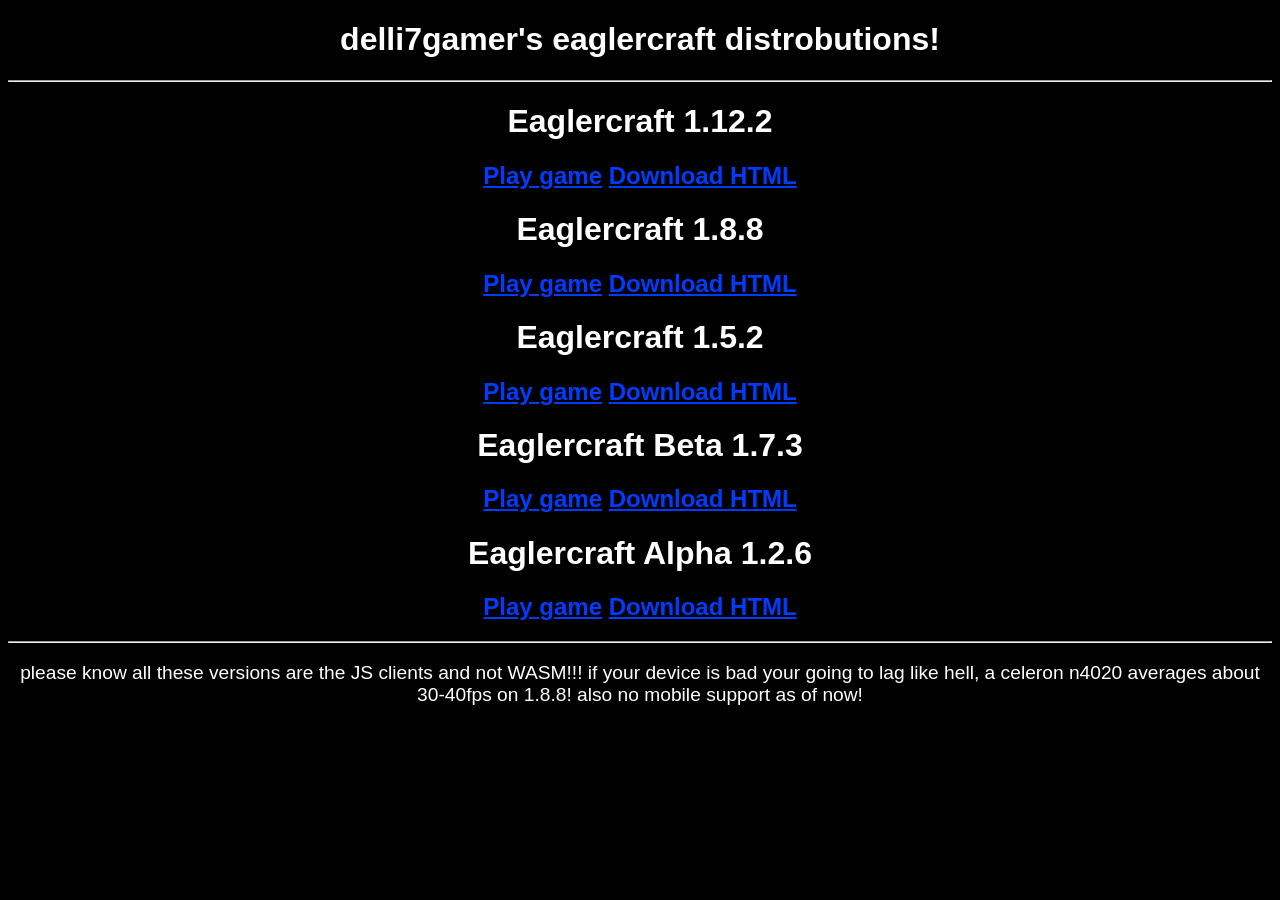
==== static/eaglercraft/index.html @ febeaf8c "added pages for minecraft and apk files" ====
<!DOCTYPE html>
<html lang="en">
<link rel="stylesheet" type="text/css" href="style.css">
<head>
    <h1>delli7gamer's eaglercraft distrobutions!</h1>
</head>
<hr>
<body>
    <h1>Eaglercraft 1.12.2</h1>
    <h2>
        <a href="https://eagler-blue.vercel.app/1.12.2">Play game</a>
        <a href="./HtmlZIPS/archive.zip">Download HTML</a>
    </h2>
    <h1>Eaglercraft 1.8.8</h1>
    <h2>
        <a href="https://eagler-blue.vercel.app/1.8.8">Play game</a>
        <a href="./HtmlZIPS/archive1.8.8.zip">Download HTML</a>
    </h2>
    <h1>Eaglercraft 1.5.2</h1>
    <h2>
        <a href="https://eagler-blue.vercel.app/1.5.2">Play game</a>
        <a href="./HtmlZIPS/archive1.5.2.zip">Download HTML</a>
    </h2>
    <h1>Eaglercraft Beta 1.7.3</h1>
    <h2>
        <a href="https://eagler-blue.vercel.app/b1.7.3">Play game</a>
        <a href="./HtmlZIPS/b1.7.3.zip">Download HTML</a>
    </h2>
    <h1>Eaglercraft Alpha 1.2.6</h1>
    <h2>
        <a href="https://eagler-blue.vercel.app/a1.2.6">Play game</a>
        <a href="./HtmlZIPS/a1.2.6.zip">Download HTML</a>
    </h2>
    <hr>
    <p>
        please know all these versions are the JS clients and not WASM!!! if your device is bad your going to lag like hell, a celeron n4020 averages about 30-40fps on 1.8.8!
        also no mobile support as of now!
    </p>
</body>

</html>
---- static/eaglercraft/style.css ----
* { 
    text-align: center;
}

body {
    background-color: black;
    color: white;
    font-family: Arial, Helvetica, sans-serif;
}

a {
    color:rgb(0, 60, 255);
}
p {
    font-size: larger;
}
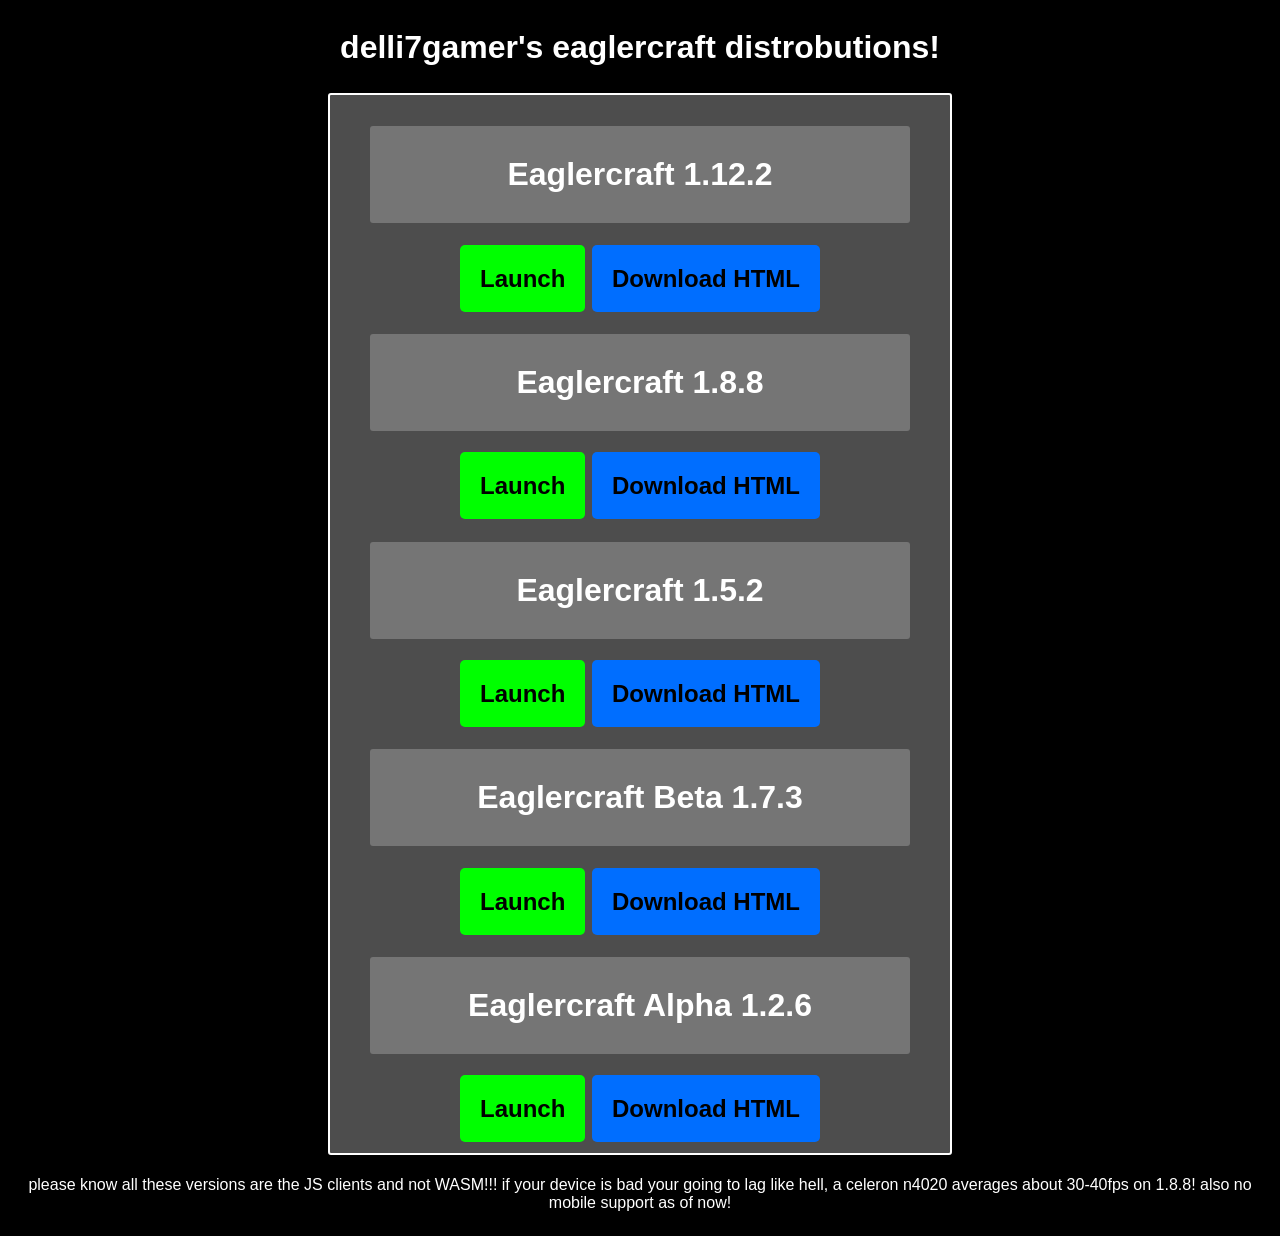
==== commit bd78d9b9: "removed home button because it didnt work and i didnt feel like fixing it" ====
--- a/static/eaglercraft/index.html
+++ b/static/eaglercraft/index.html
@@ -1,39 +1,44 @@
 <!DOCTYPE html>
 <html lang="en">
-<link rel="stylesheet" type="text/css" href="style.css">
+
 <head>
     <h1>delli7gamer's eaglercraft distrobutions!</h1>
+    <meta name="viewport" content="width=device-width, initial-scale=1.0">
+    <title>delli7gamer's eaglercraft!</title>
+    <link rel="stylesheet" type="text/css" href="/static/css/style.css">
 </head>
-<hr>
+
 <body>
-    <h1>Eaglercraft 1.12.2</h1>
-    <h2>
-        <a href="https://eagler-blue.vercel.app/1.12.2">Play game</a>
-        <a href="./HtmlZIPS/archive.zip">Download HTML</a>
-    </h2>
-    <h1>Eaglercraft 1.8.8</h1>
-    <h2>
-        <a href="https://eagler-blue.vercel.app/1.8.8">Play game</a>
-        <a href="./HtmlZIPS/archive1.8.8.zip">Download HTML</a>
-    </h2>
-    <h1>Eaglercraft 1.5.2</h1>
-    <h2>
-        <a href="https://eagler-blue.vercel.app/1.5.2">Play game</a>
-        <a href="./HtmlZIPS/archive1.5.2.zip">Download HTML</a>
-    </h2>
-    <h1>Eaglercraft Beta 1.7.3</h1>
-    <h2>
-        <a href="https://eagler-blue.vercel.app/b1.7.3">Play game</a>
-        <a href="./HtmlZIPS/b1.7.3.zip">Download HTML</a>
-    </h2>
-    <h1>Eaglercraft Alpha 1.2.6</h1>
-    <h2>
-        <a href="https://eagler-blue.vercel.app/a1.2.6">Play game</a>
-        <a href="./HtmlZIPS/a1.2.6.zip">Download HTML</a>
-    </h2>
-    <hr>
+    <div class="container">
+        <h1 class="card">Eaglercraft 1.12.2</h1>
+        <h2>
+            <a class="play" href="https://eagler-blue.vercel.app/1.12.2">Launch</a>
+            <a class="download" href="./HtmlZIPS/archive.zip">Download HTML</a>
+        </h2>
+        <h1 class="card">Eaglercraft 1.8.8</h1>
+        <h2>
+            <a class="play" href="https://eagler-blue.vercel.app/1.8.8">Launch</a>
+            <a class="download" href="./HtmlZIPS/archive1.8.8.zip">Download HTML</a>
+        </h2>
+        <h1 class="card">Eaglercraft 1.5.2</h1>
+        <h2>
+            <a class="play" href="https://eagler-blue.vercel.app/1.5.2">Launch</a>
+            <a class="download" href="./HtmlZIPS/archive1.5.2.zip">Download HTML</a>
+        </h2>
+        <h1 class="card">Eaglercraft Beta 1.7.3</h1>
+        <h2>
+            <a class="play" href="https://eagler-blue.vercel.app/b1.7.3">Launch</a>
+            <a class="download" href="./HtmlZIPS/b1.7.3.zip">Download HTML</a>
+        </h2>
+        <h1 class="card">Eaglercraft Alpha 1.2.6</h1>
+        <h2>
+            <a class="play" href="https://eagler-blue.vercel.app/a1.2.6">Launch</a>
+            <a class="download" href="./HtmlZIPS/a1.2.6.zip">Download HTML</a>
+        </h2>
+    </div>
     <p>
-        please know all these versions are the JS clients and not WASM!!! if your device is bad your going to lag like hell, a celeron n4020 averages about 30-40fps on 1.8.8!
+        please know all these versions are the JS clients and not WASM!!! if your device is bad your going to lag like
+        hell, a celeron n4020 averages about 30-40fps on 1.8.8!
         also no mobile support as of now!
     </p>
 </body>
--- a/static/css/style.css
+++ b/static/css/style.css
@@ -0,0 +1,91 @@
+* { 
+    text-align: center;
+}
+
+body {
+    background-color: black;
+    color: white;
+    font-family: Arial, Helvetica, sans-serif;
+    display: grid;
+    place-items: center;
+    gap: 5px;
+}
+
+a {
+    color:rgb(255, 208, 0);
+    text-decoration: none;
+}
+
+.container {
+    background-color: rgb(77, 77, 77);
+    padding: 10px;
+    width: 90%;
+    max-width: 600px;
+    place-items: center;
+    border-radius: 3px;
+    display: grid;
+    border: 2px solid white;
+}
+.card {
+    background-color: rgb(117, 117, 117);
+    padding: 30px;
+    width: 80%;
+    border-radius: 3px;
+    font-size: clamp(1.5rem,4vw+1rem,3rem);
+}
+.home {
+    background-color: rgb(60, 255, 0);
+    padding: 10px;
+    width: 87%;
+    border-radius: 3px;
+    color:black;
+    font-size: clamp(1.5rem,4vw+1rem,3rem);
+}
+.divider {
+    width: 100%;
+    background-color: white;
+    color: white;
+    padding: 1px;
+    border-radius: 5px;
+}
+.socialscard {
+    background-color: rgb(117, 117, 117);
+    padding: 30px;
+    width: 80%;
+    max-width: 292px;
+    border-radius: 3px;
+    font-size: clamp(1.5rem,4vw+1rem,3rem);
+}
+.socials {
+    background-color: rgb(39, 39, 39);
+    padding: 10px;
+    width: 90%;
+    max-width: 600px;
+    border-radius: 3px;
+    display: grid;
+    grid-template-columns: 1fr 1fr; 
+    gap: 20px; 
+    place-items: center;
+    border: 2px solid white;
+}
+.play {
+    background-color: lime;
+    padding: 20px;
+    color:black;
+    border-radius: 5px;
+    font-size: clamp(1.5rem,4vw+1rem,3rem);
+}
+.download {
+    background-color: rgb(0, 110, 255);
+    padding: 20px;
+    color:black;
+    border-radius: 5px;
+    font-size: clamp(1.5rem,4vw+1rem,3rem);
+}
+
+h1 {
+    font-size: clamp(1.5rem,4vw+1rem,3rem);
+}
+h2 {
+    font-size: clamp(1.5rem,4vw+1rem,3rem);
+}
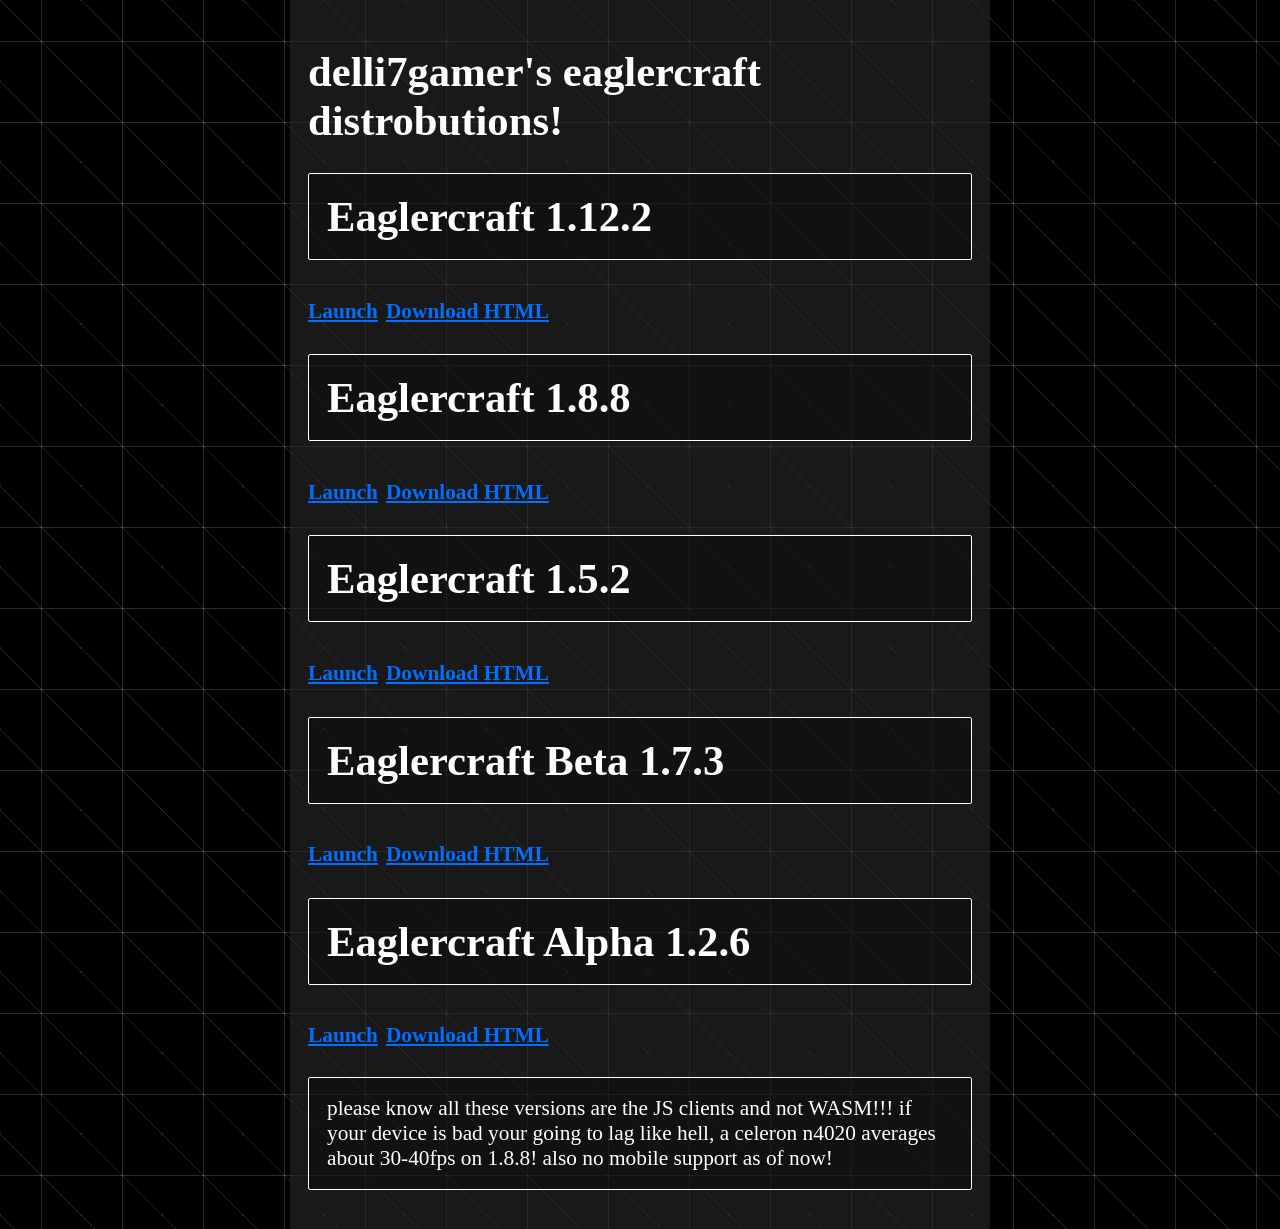
==== commit c5560ab3: "formatted the frp and eaglercraft pages, also removed ebsprite because it lags on old phones and doe" ====
--- a/static/eaglercraft/index.html
+++ b/static/eaglercraft/index.html
@@ -2,45 +2,46 @@
 <html lang="en">
 
 <head>
-    <h1>delli7gamer's eaglercraft distrobutions!</h1>
     <meta name="viewport" content="width=device-width, initial-scale=1.0">
     <title>delli7gamer's eaglercraft!</title>
     <link rel="stylesheet" type="text/css" href="/static/css/style.css">
 </head>
 
 <body>
-    <div class="container">
-        <h1 class="card">Eaglercraft 1.12.2</h1>
+    <div id="container">
+        <h1>delli7gamer's eaglercraft distrobutions!</h1>
+        <h1 class="tile">Eaglercraft 1.12.2</h1>
         <h2>
-            <a class="play" href="https://eagler-blue.vercel.app/1.12.2">Launch</a>
-            <a class="download" href="./HtmlZIPS/archive.zip">Download HTML</a>
+            <a class="button" href="https://eagler-blue.vercel.app/1.12.2">Launch</a>
+            <a class="button" href="./HtmlZIPS/archive.zip">Download HTML</a>
         </h2>
-        <h1 class="card">Eaglercraft 1.8.8</h1>
+        <h1 class="tile">Eaglercraft 1.8.8</h1>
         <h2>
-            <a class="play" href="https://eagler-blue.vercel.app/1.8.8">Launch</a>
-            <a class="download" href="./HtmlZIPS/archive1.8.8.zip">Download HTML</a>
+            <a class="button" href="https://eagler-blue.vercel.app/1.8.8">Launch</a>
+            <a class="button" href="./HtmlZIPS/archive1.8.8.zip">Download HTML</a>
         </h2>
-        <h1 class="card">Eaglercraft 1.5.2</h1>
+        <h1 class="tile">Eaglercraft 1.5.2</h1>
         <h2>
-            <a class="play" href="https://eagler-blue.vercel.app/1.5.2">Launch</a>
-            <a class="download" href="./HtmlZIPS/archive1.5.2.zip">Download HTML</a>
+            <a class="button" href="https://eagler-blue.vercel.app/1.5.2">Launch</a>
+            <a class="button" href="./HtmlZIPS/archive1.5.2.zip">Download HTML</a>
         </h2>
-        <h1 class="card">Eaglercraft Beta 1.7.3</h1>
+        <h1 class="tile">Eaglercraft Beta 1.7.3</h1>
         <h2>
-            <a class="play" href="https://eagler-blue.vercel.app/b1.7.3">Launch</a>
-            <a class="download" href="./HtmlZIPS/b1.7.3.zip">Download HTML</a>
+            <a class="button" href="https://eagler-blue.vercel.app/b1.7.3">Launch</a>
+            <a class="button" href="./HtmlZIPS/b1.7.3.zip">Download HTML</a>
         </h2>
-        <h1 class="card">Eaglercraft Alpha 1.2.6</h1>
+        <h1 class="tile">Eaglercraft Alpha 1.2.6</h1>
         <h2>
-            <a class="play" href="https://eagler-blue.vercel.app/a1.2.6">Launch</a>
-            <a class="download" href="./HtmlZIPS/a1.2.6.zip">Download HTML</a>
+            <a class="button" href="https://eagler-blue.vercel.app/a1.2.6">Launch</a>
+            <a class="button" href="./HtmlZIPS/a1.2.6.zip">Download HTML</a>
         </h2>
+        <p class="tile">
+            please know all these versions are the JS clients and not WASM!!! if your device is bad your going to lag
+            like
+            hell, a celeron n4020 averages about 30-40fps on 1.8.8!
+            also no mobile support as of now!
+        </p>
     </div>
-    <p>
-        please know all these versions are the JS clients and not WASM!!! if your device is bad your going to lag like
-        hell, a celeron n4020 averages about 30-40fps on 1.8.8!
-        also no mobile support as of now!
-    </p>
 </body>
 
 </html>
--- a/static/css/style.css
+++ b/static/css/style.css
@@ -1,91 +1,77 @@
-* { 
-    text-align: center;
+@font-face {
+    font-family: "TerminusTTF";
+    src: url("https://www.ossftw.com/terminus-ttf-4.49.3/TerminusTTF-4.49.3.ttf") format("truetype");
+}
+
+*,
+*::before,
+*::after {
+    font-family: "TerminusTTF" !important;
+
+    -webkit-font-smoothing: none !important;
+    -webkit-font-smoothing: antialiased !important;
+    -moz-osx-font-smoothing: grayscale !important;
+
+    text-rendering: optimizeSpeed !important;
 }
 
 body {
-    background-color: black;
+    background-color: #000000;
+    background-image: url("/static/img/axiom-pattern.png");
     color: white;
-    font-family: Arial, Helvetica, sans-serif;
-    display: grid;
-    place-items: center;
-    gap: 5px;
+    margin: 0;
+    display: flex;
+    min-height: 100vh;
+    justify-content: center;
+}
+
+#container {
+    background-color: #2b2a2a9a;
+    flex: 0 1 700px;
+    width: 100%;
+    max-width: 700px;
+    padding: 18px;
+    box-sizing: border-box;
+}
+
+#tiles {
+    display: flex;
+    gap: 8px;
+}
+
+.tile {
+    background-color: #00000050;
+    border-radius: 2px;
+    padding: 18px;
+    border: 1px solid #FFFFFF;
+}
+
+canvas {
+    position: fixed;
+    inset: 0;
+    width: 100vw;
+    height: 100vh;
+    display: block;
+    background: transparent;
+    pointer-events: none;
+    touch-action: none;
+}
+
+#controls {
+    margin-top: 18px;
+}
+
+button {
+    color: white;
 }
 
 a {
-    color:rgb(255, 208, 0);
-    text-decoration: none;
+    color: rgb(0, 110, 255);
 }
 
-.container {
-    background-color: rgb(77, 77, 77);
-    padding: 10px;
-    width: 90%;
-    max-width: 600px;
-    place-items: center;
-    border-radius: 3px;
-    display: grid;
-    border: 2px solid white;
-}
-.card {
-    background-color: rgb(117, 117, 117);
-    padding: 30px;
-    width: 80%;
-    border-radius: 3px;
-    font-size: clamp(1.5rem,4vw+1rem,3rem);
-}
-.home {
-    background-color: rgb(60, 255, 0);
-    padding: 10px;
-    width: 87%;
-    border-radius: 3px;
-    color:black;
-    font-size: clamp(1.5rem,4vw+1rem,3rem);
-}
-.divider {
-    width: 100%;
-    background-color: white;
-    color: white;
-    padding: 1px;
-    border-radius: 5px;
-}
-.socialscard {
-    background-color: rgb(117, 117, 117);
-    padding: 30px;
-    width: 80%;
-    max-width: 292px;
-    border-radius: 3px;
-    font-size: clamp(1.5rem,4vw+1rem,3rem);
-}
-.socials {
-    background-color: rgb(39, 39, 39);
-    padding: 10px;
-    width: 90%;
-    max-width: 600px;
-    border-radius: 3px;
-    display: grid;
-    grid-template-columns: 1fr 1fr; 
-    gap: 20px; 
-    place-items: center;
-    border: 2px solid white;
-}
-.play {
-    background-color: lime;
-    padding: 20px;
-    color:black;
-    border-radius: 5px;
-    font-size: clamp(1.5rem,4vw+1rem,3rem);
-}
-.download {
-    background-color: rgb(0, 110, 255);
-    padding: 20px;
-    color:black;
-    border-radius: 5px;
-    font-size: clamp(1.5rem,4vw+1rem,3rem);
-}
-
-h1 {
-    font-size: clamp(1.5rem,4vw+1rem,3rem);
-}
-h2 {
-    font-size: clamp(1.5rem,4vw+1rem,3rem);
+p,
+button,
+div,
+a {
+    font-size: 16pt;
 }
